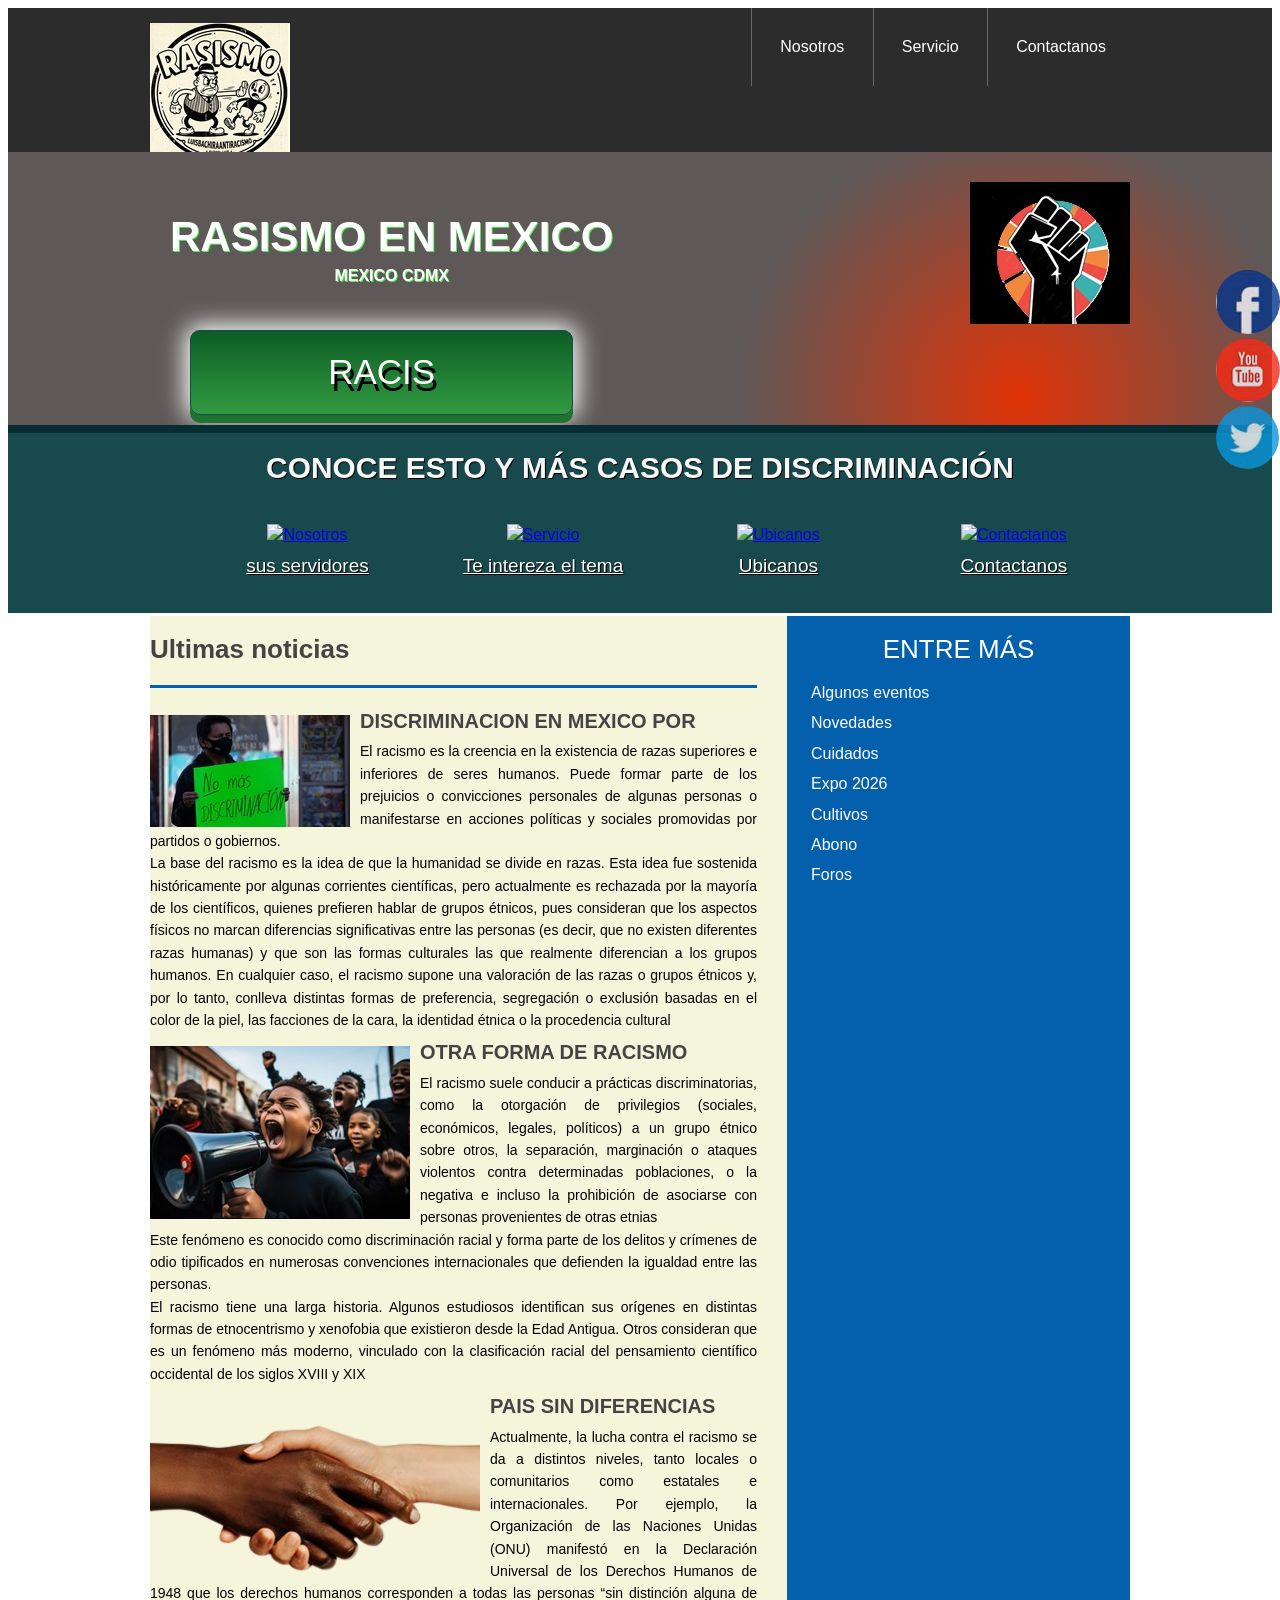
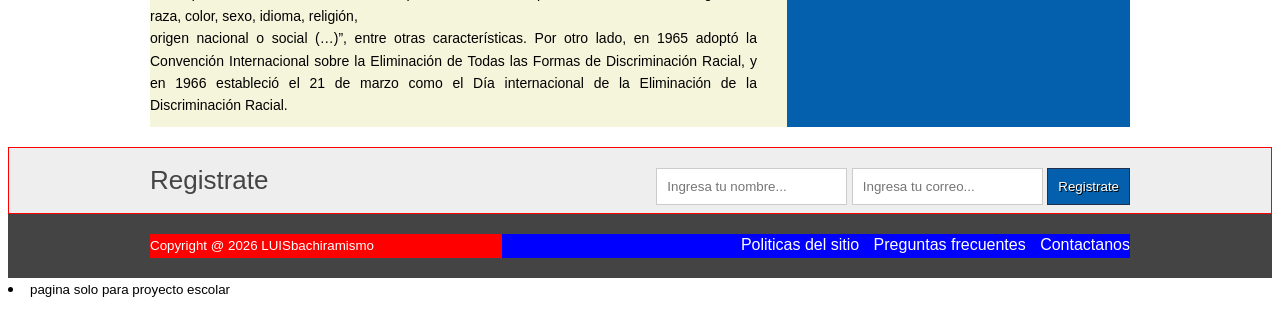
==== index.html @ 61e7ffa7 "Add files via upload" ====
<!DOCTYPE html>
<html lang="es">
<head> 
	<meta charset="UTF-8">
	<title>racismo en mexico</title>
    <link rel="stylesheet" href="estilo.css">
</head>
<body>
 <header class="encabezado" role="banner">
 	<div class="contenedor">
 		<a href="https://www.es.amnesty.org/en-que-estamos/blog/historia/articulo/que-es-el-racismo-tipos-y-significados/"class="logo">
 			<img src="imagen/logo.jpg" alt="logotipo de la tienda">
 		</a>
 		<nav role ="navigation">
 			<ul>
 				<li><a href="file:///C:/Users/luist/Music/proyecto_final/nostros.html">Nosotros</a></li>
 				<li><a href="file:///C:/Users/luist/Music/proyecto_final/servicio.html">Servicio</a></li>
 				<li><a href="file:///C:/Users/luist/Music/proyecto_final/contactanos.html">Contactanos</a></li>
 			</ul>
 		</nav>
 	</div>
 </header>
 <!--fin-->
 <div class="presentacion">
 	<div class="contenedor">
 		<div class="introduccion-presentacion">
 			<h1>RASISMO EN MEXICO<br><span>MEXICO CDMX</span></h1>
 			<a href="https://es.wikipedia.org/wiki/Racismo" class="aprender-mas">RACIS</a>
 		</div>
 		<img src="imagen/xx.jpg" alt="tienda de flores">
 	</div>
 </div> 
    <!-- fin de presentacion-->
 <section class="acceso-rapido">
 		<div class="contenedor">
 			<h2>CONOCE ESTO Y MÁS CASOS DE DISCRIMINACIÓN</h2>
              <ul>
                
 				<figure>
 					<a href="https://www.gob.mx/bachilleres"><img src="imagen/icono1.jpg" alt="Nosotros"></a>
 					<figcaption><h3><a href="https://www.gob.mx/bachilleres">sus servidores</a></h3></figcaption>
 				</figure>
 				<figure>
 					<a href="https://enciclopediauniversal.com/racismo/"><img src="imagen/icono2.jpg" alt="Servicio"></a>
 					<figcaption><h3><a href="https://enciclopediauniversal.com/racismo/">Te intereza el tema</a></h3></figcaption>
 				</figure>
 				<figure>
 					<a href="https://www.google.com.mx/maps/place/19%C2%B025'53.2%22N+99%C2%B010'35.9%22W/@19.43145,-99.1792049,17z/data=!3m1!4b1!4m4!3m3!8m2!3d19.43145!4d-99.17663?entry=ttu&g_ep=EgoyMDI2MDYxMy4wIKXMDSoASAFQAw%3D%3D"><img src="imagen/icono3.jpg" alt="Ubicanos"></a>
 					<figcaption><h3><a href="https://www.google.com.mx/maps/place/19%C2%B025'53.2%22N+99%C2%B010'35.9%22W/@19.43145,-99.1792049,17z/data=!3m1!4b1!4m4!3m3!8m2!3d19.43145!4d-99.17663?entry=ttu&g_ep=EgoyMDI2MDYxMy4wIKXMDSoASAFQAw%3D%3D">Ubicanos</a></h3></figcaption>
 				</figure>
 				<figure>
 					<a href="file:///C:/Users/luist/Music/proyecto_final/contactanos.html"><img src="imagen/icono4.jpg" alt="Contactanos"></a>
 					<figcaption><h3><a href="file:///C:/Users/luist/Music/proyecto_final/contactanos.html">Contactanos</a></h3></figcaption>
 				</figure>
                </ul>
 		</div>
 	</section>  
    <!-- ---------fin -->
 	<div class="bloque-contenido">
 		<div class="contenedor">
 			<main class="articulos" role="main">
 				<h2>Ultimas noticias</h2>
 				<article>
 					<img src="imagen/hh.jpg" alt="no mas discriminacion">
 					<h1><a href="https://concepto.de/racismo/">DISCRIMINACION EN MEXICO POR</a></h1>
                     <p> El racismo es la creencia en la existencia de razas superiores e inferiores de seres humanos. Puede formar parte de los prejuicios o convicciones personales de algunas personas o manifestarse en acciones políticas y sociales promovidas por partidos o gobiernos. <br>La base del racismo es la idea de que la humanidad se divide en razas. Esta idea fue sostenida históricamente por algunas corrientes científicas, pero actualmente es rechazada por la mayoría de los científicos, quienes prefieren hablar de grupos étnicos, pues consideran que los aspectos físicos no marcan diferencias significativas entre las personas (es decir, que no existen diferentes razas humanas) y que son las formas culturales las que realmente diferencian a los grupos humanos. En cualquier caso, el racismo supone una valoración de las razas o grupos étnicos y, por lo tanto, conlleva distintas formas de preferencia, segregación o exclusión basadas en el color de la piel, las facciones de la cara, la identidad étnica o la procedencia cultural </p>
 				</article>
 				<article>
 					<img src="imagen/ee.jpg" alt="Rosa roja">
 					<h1><a href="https://concepto.de/racismo/">OTRA FORMA DE RACISMO</a></h1>
 					<p>El racismo suele conducir a prácticas discriminatorias, como la otorgación de privilegios (sociales, económicos, legales, políticos) a un grupo étnico sobre otros, la separación, marginación o ataques violentos contra determinadas poblaciones, o la negativa e incluso la prohibición de asociarse con personas provenientes de otras etnias <br>
                    Este fenómeno es conocido como discriminación racial y forma parte de los delitos y crímenes de odio tipificados en numerosas convenciones internacionales que defienden la igualdad entre las personas. <br> El racismo tiene una larga historia. Algunos estudiosos identifican sus orígenes en distintas formas de etnocentrismo y xenofobia que existieron desde la Edad Antigua. Otros consideran que es un fenómeno más moderno, vinculado con la clasificación racial del pensamiento científico occidental de los siglos XVIII y XIX</p>
 				</article>
 				<article>
 					<img src="imagen/ran.png" alt="Girasoles">
 					<h1><a href="https://concepto.de/racismo/">PAIS SIN DIFERENCIAS</a></h1>
                    <p>Actualmente, la lucha contra el racismo se da a distintos niveles, tanto locales o comunitarios como estatales e internacionales. Por ejemplo, la Organización de las Naciones Unidas (ONU) manifestó en la Declaración Universal de los Derechos Humanos de 1948 que los derechos humanos corresponden a todas las personas “sin distinción alguna de raza, color, sexo, idioma, religión, <br> origen nacional o social (…)”, entre otras características. Por otro lado, en 1965 adoptó la Convención Internacional sobre la Eliminación de Todas las Formas de Discriminación Racial, y en 1966 estableció el 21 de marzo como el Día internacional de la Eliminación de la Discriminación Racial.</p>
 				</article>
 			</main>
            <aside class="complementario" role="complementary">
         <h2>ENTRE MÁS</h2>
         <ul>
            <li><a href="#">Algunos eventos </a></li>
            <li><a href="#">Novedades </a></li>
            <li><a href="#">Cuidados </a></li>
            <li><a href="#">Expo 2026 </a></li>
            <li><a href="#">Cultivos </a></li>
            <li><a href="#">Abono </a></li>
            <li><a href="#">Foros </a></li>
         </ul>
      </aside>
     </div>
 	</div> 
<!-- FIN DE BLOQUE-CONTENIDO -->
<section class="suscripcion">
    <div class="contenedor">
        <h2>Registrate</h2>
        <form action="#">
            <input type="text" name="nombre" placeholder="Ingresa tu nombre..." required>
            <input type="email" name="email" placeholder="Ingresa tu correo..." required>
            <input type="submit" name="valor" value="Registrate">
        </form>
    </div>
</section> <!-- FIN SUSCRIPCION -->
<footer class="piedepagina" role="contentinfo">
    <div class="contenedor">
        <small>Copyright @ 2026 LUISbachiramismo</small>
        <nav>
            <ul>
                <li><a href="#">Politicas del sitio</a></li>
                <li><a href="#">Preguntas frecuentes</a></li>
                <li><a href="file:///C:/Users/luist/Music/proyecto_final/contactanos.html">Contactanos</a></li>
            </ul>
        </nav>
    </div>
</footer>
           <!--  fin pie de pagina  -->
<div class="social">
    <a href="https://es-la.facebook.com/" title="FaceBook"><img src="imagen/face.jpg" alt="facebook"></a>
    <a href="https://www.youtube.com/watch?v=nKSkriwq7s0" title="Youtube"><img src="imagen/you.jpg" alt="youtube"></a>
    <a href="https://x.com/" title="twitter"><img src="imagen/twit.jpg" alt="twitter"></a>
</div>
<li> <small>pagina solo para proyecto escolar</small></li>
  <!--  fin social -->
</body>
</html>
---- estilo.css ----
*{
box-sizing:border-box;
}
body{
font-size:16px;
font-family: arial,helveltica,sans-serif;
line-height: 1.4em; 
}

.contenedor{
    width: 980px;
    margin: 0 auto;
}

.encabezado{ 
background: #2c2c2c; 
overflow: hidden;
}
.logo{
    float: left;
   position: relative;
    top: 15px; 
}
.encabezado nav{ 
float: right; 
}
.encabezado nav ul{ 
margin: 0;
padding: 0;
list-style: none;
}
.encabezado nav ul li{ 
display: inline-block;
/*background: red;*/
margin-right: -4px;
}
.encabezado nav ul li a{ 
display: block;
color: #fff;
padding: 28px;
border-left: 1px solid #696969;
text-decoration: none;
}
/*cambio de color*/
.encabezado nav ul li a:hover{ 
background: #575757;
}
/*------------------------------------
PRESENTACION
-------------------------------------*/ 
.presentacion{
  /*background: yellow;*/
  background: radial-gradient(280px at 80% 90%, #E03307, #5E5858);
  overflow: hidden;
  border-bottom: 8px solid #062D33; 
}  
.introduccion-presentacion{
    float: left;
}
.introduccion-presentacion h1{
    color: #fff;
    font-size: 2.625em;  /*16px  1em  42px  ?*/
    text-shadow: 1px 1px 0px #5E5;
    text-align: center;
    margin-top: 70px;
    margin-bottom: 40px;
    margin-left: 20px;
   line-height: 0.7em; /*interlineado  */
} 
.introduccion-presentacion h1 span{
    color: #fff;
    font-size: 0.38em; /*42px = 2.62em 16px = ? =0.38*/
}
/*------------aprender------------mas*/
a.aprender-mas{
    font-size: 2.1875em;
    border: 1px solid #184A4D;
    padding: 30px 50px;
    /*background: yellow;*/
    display: block;
    text-align: center;
    margin: 10px 40px;
    color: #fff;
    text-decoration: none;
    text-shadow: 3px 7px 0 #000;
    border-radius: 10px;
    background: linear-gradient(to top, #319b41, #0d5c25);
    box-shadow: 0 8px 0 0 #20732f,
                0 0 25px 5px #fff;
} 
a.aprender-mas:hover{
    box-shadow: 0 0 25px 5px #000;
}
.presentacion img{
    float: right;
    position: relative;
    top: 30px;
}
/*****************************************************************
/*------------Acceso-rapido------------*/
.acceso-rapido{
    background: #184A4D;
    overflow: hidden;
    border-bottom: 3px solid #fff;
}
.acceso-rapido h2 {
    color: #F7F7F7;
    font-size: 1.87em;
    text-shadow: 1px 1px 0 #000;
    text-align: center;
    border-bottom: 3px solid #184A4D;
    padding-bottom: 16px;
}
.acceso-rapido figure{
    display: inline-block;
    text-align: center;
    width: 25%;
    margin: 0 -4px 0 0;
    padding: 0px;
}
.acceso-rapido h3{
   font-size: 1.1875em;
    margin-top: 9px;
    margin-bottom: 20px; 
}
.acceso-rapido h3 a{
    color: #fff;
    text-shadow: 1px 1px 0 #000;
    font-weight: normal;
}
.acceso-rapido h3 a:hover{
    text-decoration: none;
}
/*---------bloque contenido----------*/
.bloque-contenido{
    overflow: hidden; /*2
    margin-top: 25px; /** complemenatario 6  **/
}
.bloque-contenido .contenedor{  /*3**/
    display: table;  */
}
.articulos { /** 1 **/
    /*float: left;  /*elim 3 */
    background: beige;
    width: 65%; /*elimi  3*/
  display: table-cell;  /*3*/
  padding-right: 30px; /* 4*/
}
.articulos article{  /* 10   */
    margin-bottom: 10px;
}
.articulos h2{  /**4**/
    color: #444444;
    font-size: 1.625em;
    border-bottom: 3px solid #0460ad;
    padding-bottom: 25px;
}
.articulos img{  /**5**/
    float: left;
    margin-right: 10px;
    position: relative; /*  10  */
    top: 5px;           /*   10 */
}
.articulos article h1{  /**6**/
    font-size: 1.25em;  /*20/16 = 1.25em*/
    /*margin: 0; ** 8  *** quitar 8 poner 9*/
    margin: 8px 0 8px 0;  /*** 9 ****/
}
.articulos article h1 a{  /**7**/ 
    color: #444444;  /*HTML incluir href*/
    text-decoration: none;
}
.articulos article h1 a:hover{  /**8**/ 
    text-decoration: underline;
}
.articulos article p{  /** 9 **/ 
    margin: 0;
    text-align: justify;
    font-size: 0.875em; /*** 14/16 = 0.875 ***/
}
.complementario{    /*   1  */
    background: #0460ad;
    width: 35%; 
    display: table-cell; 
    padding: 0 20px 20 px; /***2**laterales sup e inf*/
}
.complementario h2{   /** 2  **/
    font-size: 1.625em;  /* 26/16 em*/ 
    color: #fff;
    font-weight: normal;
    text-align: center;
}
.complementario ul{   /** 3  **/
    margin: 0;
    padding: 0;
    list-style: none;
}
.complementario ul li{ /*** 4 ***/
    background: url("imagen/icon.png") no-repeat left center;
    padding-left: 24px;
    margin-bottom: 8px;
}
.complementario ul li a{ /*** 5 ***/
    color: #fff;
    text-decoration: none;
}
.complementario ul li a:hover{ /*** 6 ***/
    color: red;
    text-decoration: underline; /* ir a bloque-conteniodo*/
}
/***********************************************************************/
/************** suscripcion */
.suscripcion{  /**1***/
    overflow: hidden;
    border: 1px solid red;  /**2 *** elim**/
    background: #eeeeee;   /***2***/
    margin-top: 20PX;  /*** 2  B  ****/
}
.suscripcion h2{ /***2***/
    float: left;
    font-size: 1.625em; /*26/16  */
    color: #444444;
    font-weight: normal;
}
.suscripcion form{  /***2***/
    float: right;
    position: relative; /** 2 a ***/
    top: 20px;   /***  2  a   ****/
}
.suscripcion form input{   /***3  ***/
    border: 1px solid #cccccc;
    padding: 10px;
}
.suscripcion form input[type="submit"]{ /*** 4   ***/
    border: 1px solid #22314d;
    padding: 10px;
    background: #0460ad;
    color: #fff;
    text-shadow: 1px 1px 0 #000;
    box-shadow: 0 -1px 0px 0 #93badc insert;
}
.suscripcion form input[type="submit"]:hover{ /*** 5   ***/
    background: #21bc4d;
}
/***********pie de pagina**************/
.piedepagina{   /**1 **/
    background: #444444;
    padding: 20px 0; /*** 7  c  */
}
.piedepagina .contenedor{   /**2  **/
    display: table;
}
.piedepagina small{  /***3  ***/
    display: table-cell;
    background: red;  /*  elim  7 a **/
    color: #fff;  /** 4 **/
}
.piedepagina nav{ /**** 4  ***/
    display: table-cell;
    background: blue;  /*** elim 7 b ***/
    text-align: right; /***6  **/
}
.piedepagina nav ul{ /**** 5 ***/
    margin: 0;
    padding: 0;
    list-style: none;
}
.piedepagina nav ul li{ /**** 6 ***/
    display: inline-block;
    padding-left: 10px;  /** 7  d ****/
}
.piedepagina nav ul li a{ /**** 7 ***/
    color: #fff;
    text-decoration: none;
}
.piedepagina nav ul li a:hover{ /**** 7 ***/
    color: #ffff00;
    text-decoration: underline;
}
/*************Redes sociales***************/
.social{
    position: fixed;
    top: 30%;
    right: 0;
}
.social a{
    display: block;
    margin-bottom: 4px;
    opacity: 0.8;
}
.social a:hover{
    opacity: 1;
}
.social img{
    border-radius: 50%;
    display: block;
}
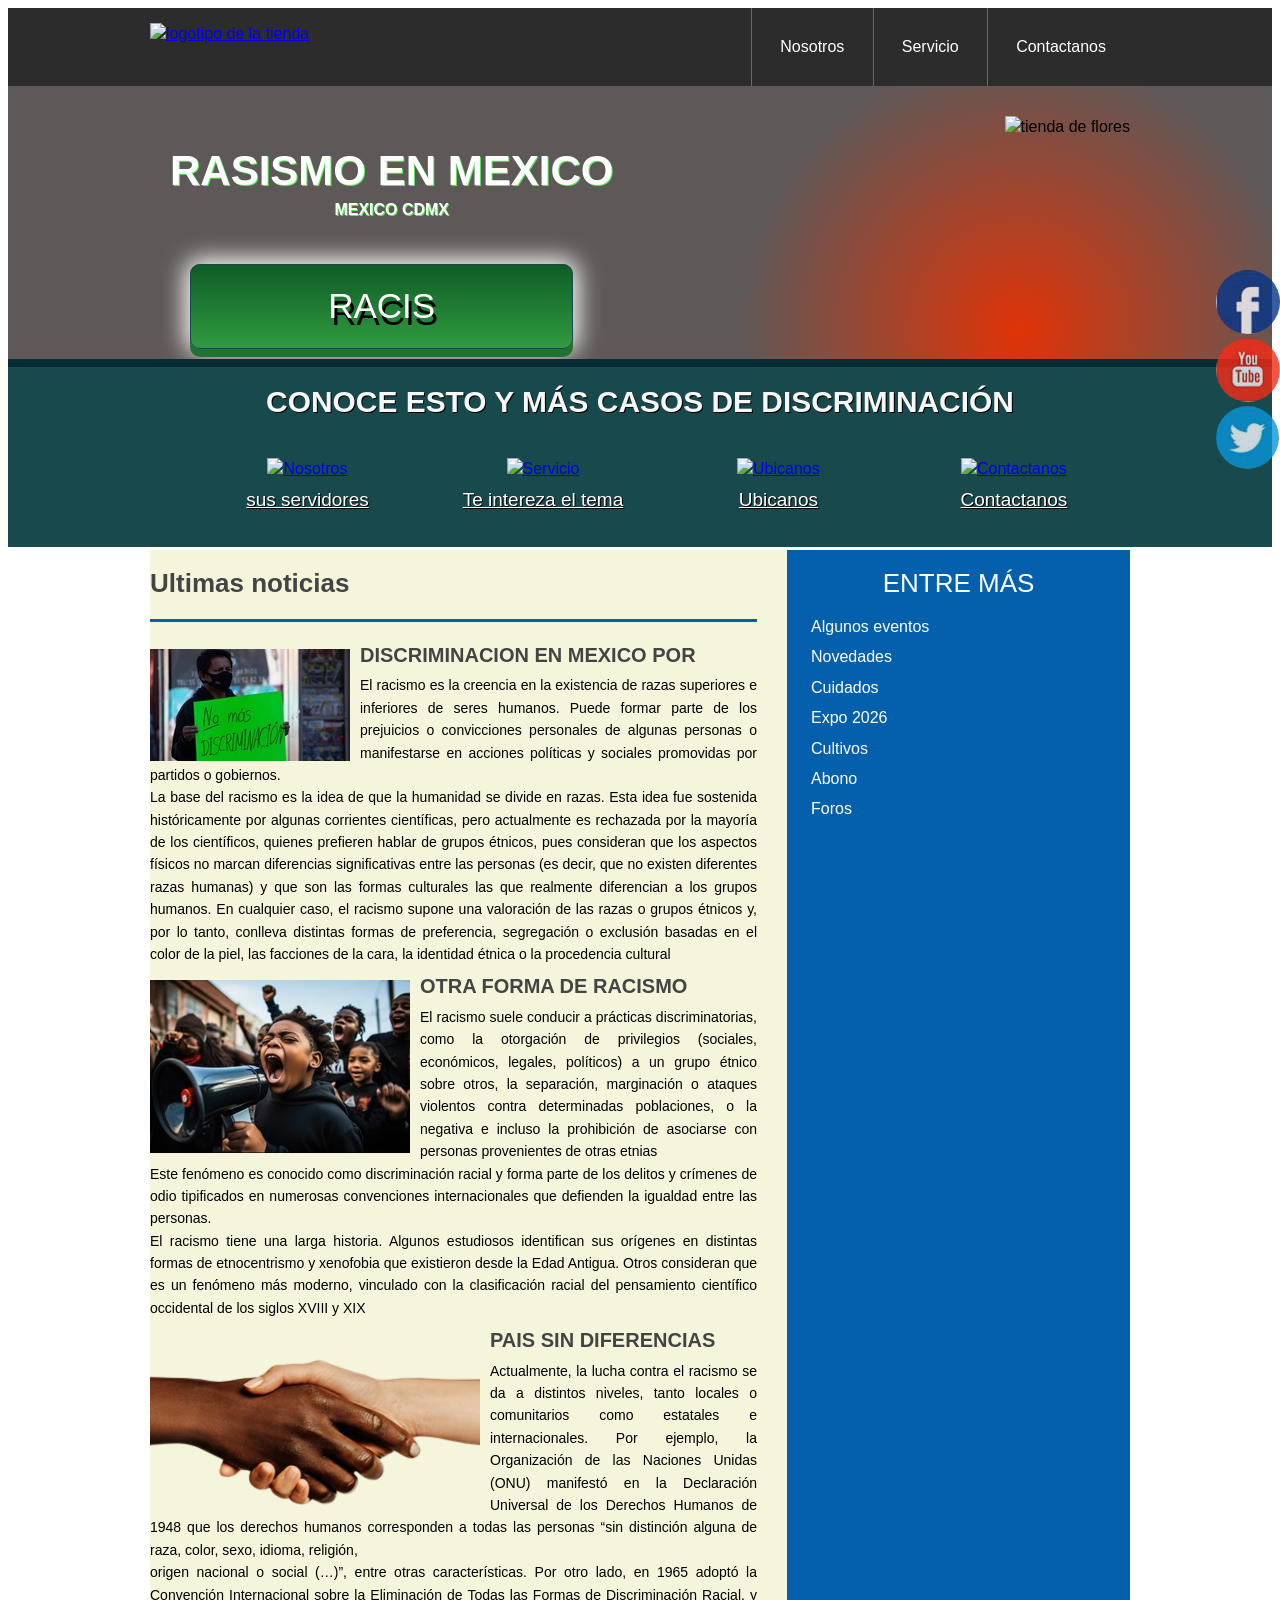
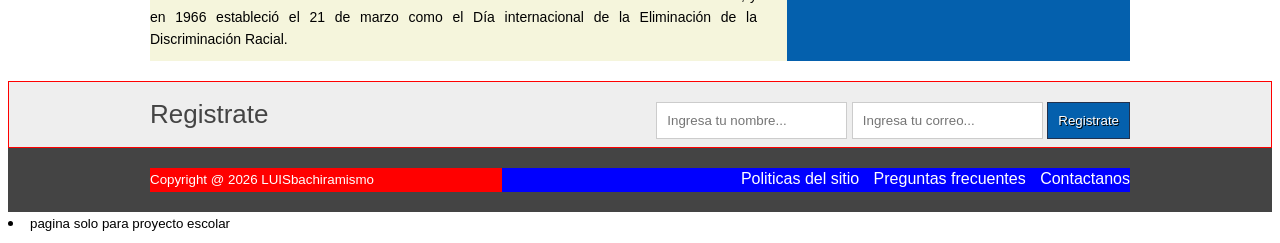
==== commit ca366d76: "Fix HTML formatting and update image paths" ====
--- a/index.html
+++ b/index.html
@@ -9,7 +9,7 @@
  <header class="encabezado" role="banner">
  	<div class="contenedor">
  		<a href="https://www.es.amnesty.org/en-que-estamos/blog/historia/articulo/que-es-el-racismo-tipos-y-significados/"class="logo">
- 			<img src="imagen/logo.jpg" alt="logotipo de la tienda">
+ 			<img src="imagen/logo.JPG" alt="logotipo de la tienda">
  		</a>
  		<nav role ="navigation">
  			<ul>
@@ -27,7 +27,7 @@
  			<h1>RASISMO EN MEXICO<br><span>MEXICO CDMX</span></h1>
  			<a href="https://es.wikipedia.org/wiki/Racismo" class="aprender-mas">RACIS</a>
  		</div>
- 		<img src="imagen/xx.jpg" alt="tienda de flores">
+ 		<img src="imagen/xx.JPG" alt="tienda de flores">
  	</div>
  </div> 
     <!-- fin de presentacion-->
@@ -123,4 +123,4 @@
 <li> <small>pagina solo para proyecto escolar</small></li>
   <!--  fin social -->
 </body>
-</html>+</html>
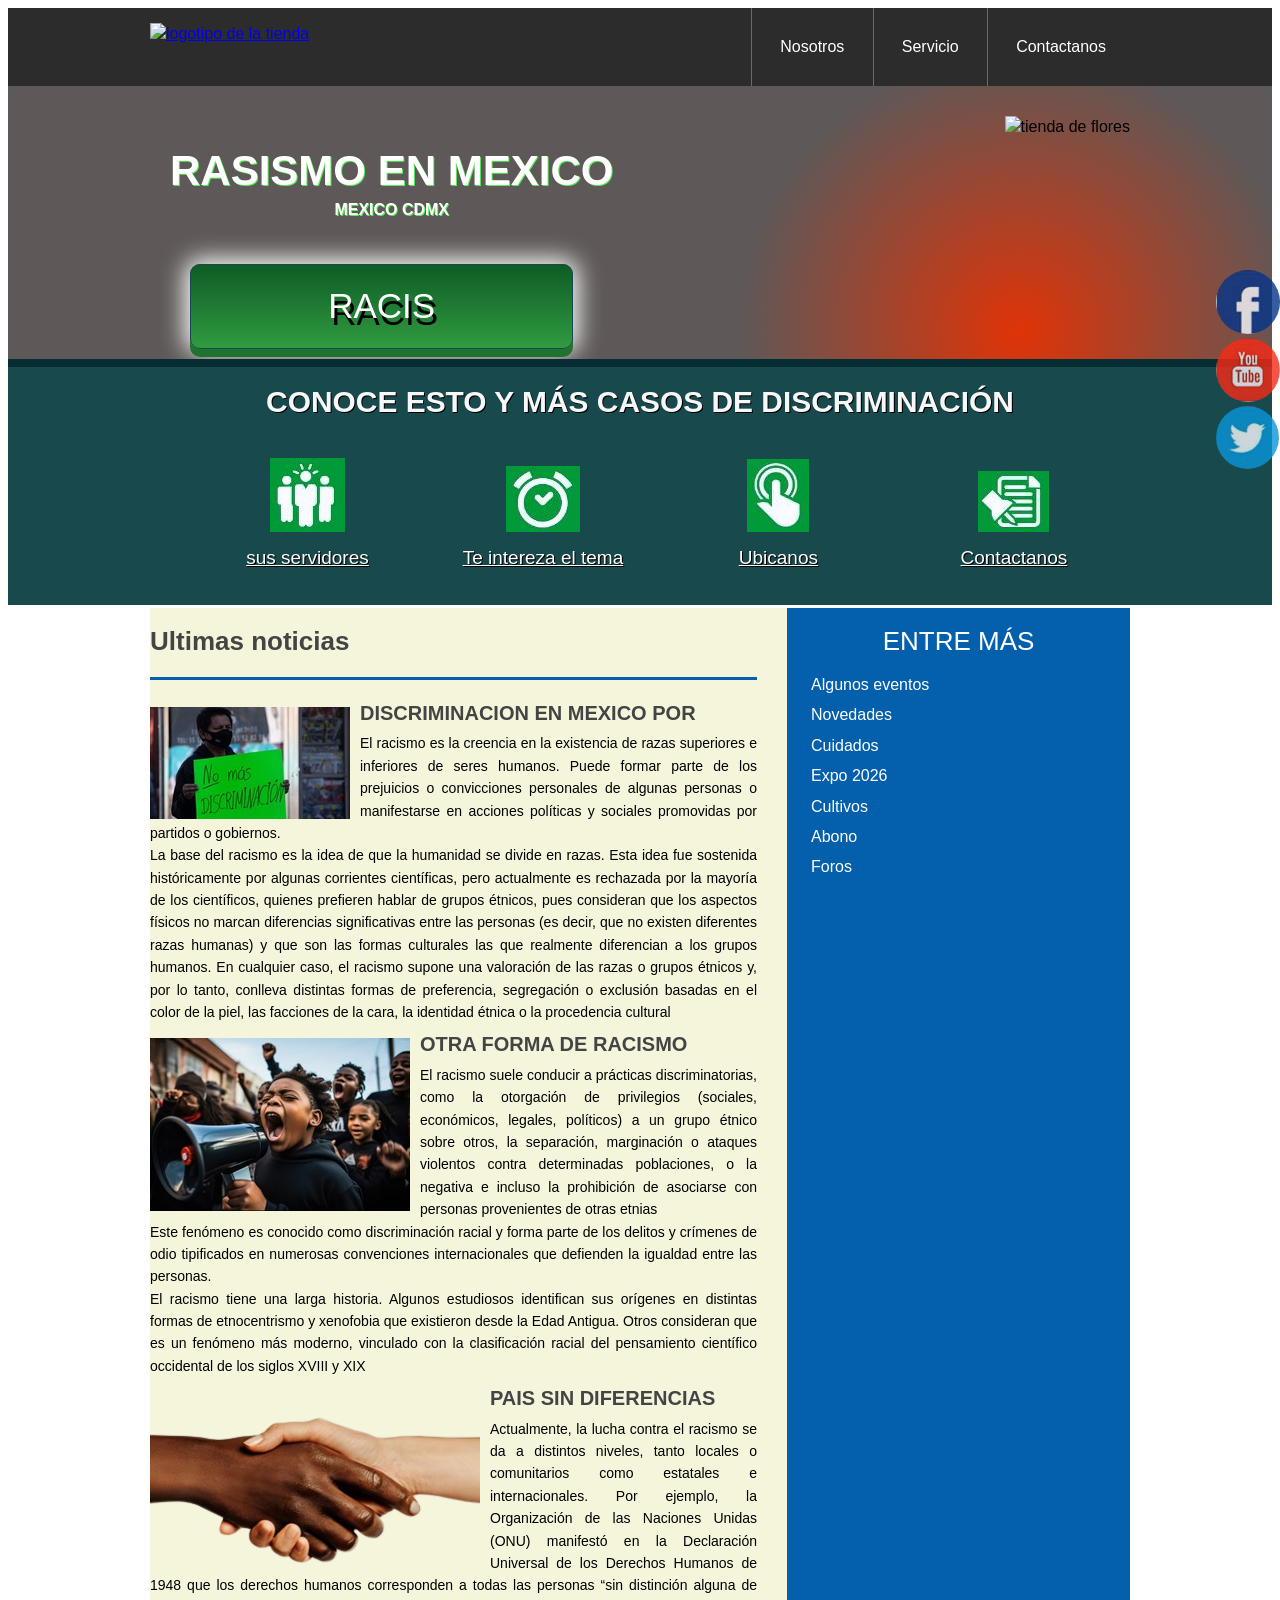
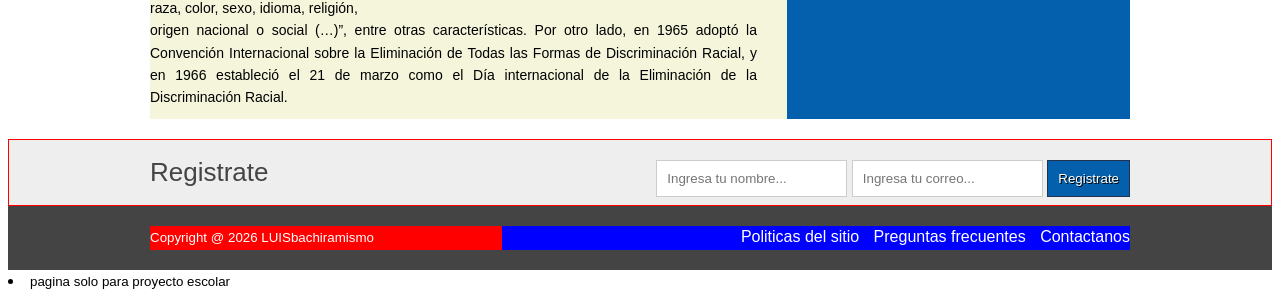
==== commit ee5164e9: "Fix HTML formatting and update links" ====
--- a/index.html
+++ b/index.html
@@ -13,9 +13,9 @@
  		</a>
  		<nav role ="navigation">
  			<ul>
- 				<li><a href="file:///C:/Users/luist/Music/proyecto_final/nostros.html">Nosotros</a></li>
- 				<li><a href="file:///C:/Users/luist/Music/proyecto_final/servicio.html">Servicio</a></li>
- 				<li><a href="file:///C:/Users/luist/Music/proyecto_final/contactanos.html">Contactanos</a></li>
+ 				<li><a href="nostros.html">Nosotros</a></li>
+ 				<li><a href="servicio.html">Servicio</a></li>
+ 				<li><a href="contactanos.html">Contactanos</a></li>
  			</ul>
  		</nav>
  	</div>
@@ -37,20 +37,20 @@
               <ul>
                 
  				<figure>
- 					<a href="https://www.gob.mx/bachilleres"><img src="imagen/icono1.jpg" alt="Nosotros"></a>
+ 					<a href="https://www.gob.mx/bachilleres"><img src="imagen/icono1.JPG" alt="Nosotros"></a>
  					<figcaption><h3><a href="https://www.gob.mx/bachilleres">sus servidores</a></h3></figcaption>
  				</figure>
  				<figure>
- 					<a href="https://enciclopediauniversal.com/racismo/"><img src="imagen/icono2.jpg" alt="Servicio"></a>
+ 					<a href="https://enciclopediauniversal.com/racismo/"><img src="imagen/icono2.JPG" alt="Servicio"></a>
  					<figcaption><h3><a href="https://enciclopediauniversal.com/racismo/">Te intereza el tema</a></h3></figcaption>
  				</figure>
  				<figure>
- 					<a href="https://www.google.com.mx/maps/place/19%C2%B025'53.2%22N+99%C2%B010'35.9%22W/@19.43145,-99.1792049,17z/data=!3m1!4b1!4m4!3m3!8m2!3d19.43145!4d-99.17663?entry=ttu&g_ep=EgoyMDI2MDYxMy4wIKXMDSoASAFQAw%3D%3D"><img src="imagen/icono3.jpg" alt="Ubicanos"></a>
+ 					<a href="https://www.google.com.mx/maps/place/19%C2%B025'53.2%22N+99%C2%B010'35.9%22W/@19.43145,-99.1792049,17z/data=!3m1!4b1!4m4!3m3!8m2!3d19.43145!4d-99.17663?entry=ttu&g_ep=EgoyMDI2MDYxMy4wIKXMDSoASAFQAw%3D%3D"><img src="imagen/icono3.JPG" alt="Ubicanos"></a>
  					<figcaption><h3><a href="https://www.google.com.mx/maps/place/19%C2%B025'53.2%22N+99%C2%B010'35.9%22W/@19.43145,-99.1792049,17z/data=!3m1!4b1!4m4!3m3!8m2!3d19.43145!4d-99.17663?entry=ttu&g_ep=EgoyMDI2MDYxMy4wIKXMDSoASAFQAw%3D%3D">Ubicanos</a></h3></figcaption>
  				</figure>
  				<figure>
- 					<a href="file:///C:/Users/luist/Music/proyecto_final/contactanos.html"><img src="imagen/icono4.jpg" alt="Contactanos"></a>
- 					<figcaption><h3><a href="file:///C:/Users/luist/Music/proyecto_final/contactanos.html">Contactanos</a></h3></figcaption>
+ 					<a href="contactanos.html"><img src="imagen/icono4.JPG" alt="Contactanos"></a>
+ 					<figcaption><h3><a href="contactanos.html">Contactanos</a></h3></figcaption>
  				</figure>
                 </ul>
  		</div>
